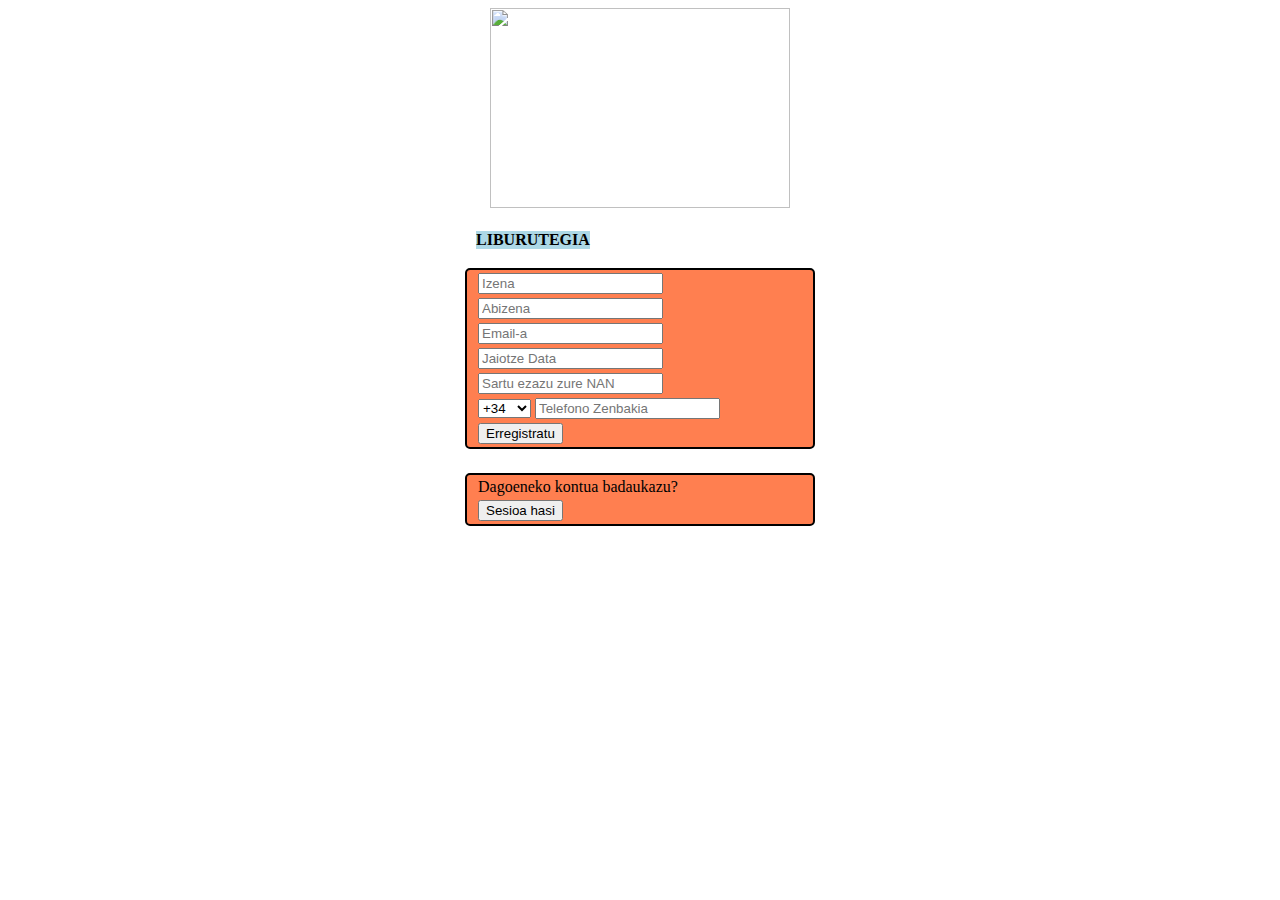
==== HTMLAK/index.html @ 0fc7b09c "valeeeee" ====
<?php

?>


<!DOCTYPE html>
<!-- Goikoaren bidez artxiboaren extensioa espezifikatzen dugu (Badaezpada) -->

<!-- HTMLren hasiera -->
<html lang="en">
<!-- Honen bidez hmtl-k erabiliko duen hizkuntza esaten diogu ingelesa-->

<!-- Web Orriarren aurrekaria-->
<head>
    <title>EHU Liburutegia - Sarrera</title>
    <link rel="stylesheet" href="styles.css">
    <script type=“text/javascript” src="./script.js" ></script> 
</head>


<div class="irudia">
    <img src="https://images.freeimages.com/images/large-previews/76e/book-with-white-pages-1507326.jpg" alt="" width="300" height="200">
</div>

    <!-- Page content -->

    <!-- Web Orriaren gorputza-->
<body background= "https://cdn.pixabay.com/photo/2016/02/16/21/07/books-1204029__340.jpg?__cf_chl_jschl_tk__=pmd_rg0UyIVTKotZFzKXG6L7RTRiwJwdw6vwz3E1204eRgg-1635866096-0-gqNtZGzNAjujcnBszQhR">
    
<div class="content">
    <div class="hasiera">
        <table>
            <tr>
                <td>&nbsp;</td>
                <td><p style="background-color: lightblue"><strong> LIBURUTEGIA </strong></p></td>
                <td>&nbsp;</td>
            </tr>
        </table>
        
    </div>

    <form name="loginak" class="inputak" action="index.php" method="POST" > <!-- No sé si hay que hacerlo con algún method en concreto?¿-->
        <table>
            <tr>
                <td>&nbsp;</td>
                <td><input class="form-control" id="izena" type="text" name="izena" placeholder="Izena" title="Letrak soilik. ADB: Markel" ></td>
                <td>&nbsp;</td>
            </tr>
            <tr>
                <td>&nbsp;</td>
                <td><input class="form-control" id="abizena" type="text" name="abizena" placeholder="Abizena" title="Letrak soilik. ADB: Garcia" ></td>
                <td>&nbsp;</td>
            </tr>
            <tr>
                <td>&nbsp;</td>
                <td><input class="form-control" id="emaila" type="email" name="emaila" placeholder="Email-a" title="ADB: jon291@gmail.com"></td>
                <td>&nbsp;</td>
            </tr>
            <tr>
                <td>&nbsp;</td>
                <td><input class="form-control" id="jaiotzeData" type="text" name="jaiotzeData" placeholder="Jaiotze Data" pattern="[0-9]{4}[/]{1}[0-9]{2}[/]{1}[0-9]{2}" title="UUUU/HH/EE   ADB: 2021/01/18"></td>
                <td>&nbsp;</td>
            </tr>
            <tr>
                <td>&nbsp;</td>
                <td><input class="form-control" id="nan" type="text" name="nan" placeholder="Sartu ezazu zure NAN" pattern="[0-9]{8}[A-Za-z]{1}" maxlenght="9"title="8 zenbaki eta letra 1. ADB: 55255754k" /></td>
                <td>&nbsp;</td>
            </tr>
            <tr>
                <td>&nbsp;</td>
                <td><select class="form-control" id="countryCode" name="countryCode" style="max-width: 80px">
                    <option value="">+34</option>
                    <option value="">+56</option>
                    <option value="">+850</option>
                    <option value="">+972</option>
                </select>   
                <input class="form-control" id="telefonoZenbakia" type="tel" name="phone" placeholder="Telefono Zenbakia" maxlenght="9" pattern="[0-9]{9}" title="9 zenbakiz osatuta." ></td>
                <td>&nbsp;</td>
            </tr>
            <tr>
                <td>&nbsp;</td>
                <td><input type="button" value="Erregistratu" title="Sakatu baino lehen eremu guztiak beterik egon behar dira" onclick="alerta()"></td>
                <td>&nbsp;</td>
            </tr>
        </table>
    </form>

    <table>
        <tr>
            <td>&nbsp;</td>
            <td>&nbsp;</td>
            <td>&nbsp;</td> 
        </tr>
    </table>
    <!--        
                <tr>
                    <td>&nbsp;</td>
                    <td><input type="submit" value="Erregistratu" /></td>
                    <td>&nbsp;</td>
                </tr> -->

    <div class="botoiak">
        <table>
            <tr>
                <td>&nbsp;</td>
                <td>Dagoeneko kontua badaukazu?</td>
                <td>&nbsp;</td>
            </tr>
            <tr>
                <td>&nbsp;</td>
                <td><input id="sesioahasi" type="button" name="sesioahasi" value="Sesioa hasi" onclick="location.href='login2.html' " /></td>
                <td>&nbsp;</td>
            </tr>
        </table> 
    </div>

    
</div>
</body>
<!-- Html dokumentuaren amaiera -->
</html>
---- HTMLAK/styles.css ----
/* Hemen index.html-ren estiloa eta alde bisuala landuko eta difinituko da */

.content {
  max-width: 350px;
  margin: auto;
}
.hasiera {
}
.inputak {
  background-color: coral;
  border: 2px solid black;
  border-radius: 5px;
  position: center;
}
.botoiak {
  background-color: coral;
  border: 2px solid black;
  border-radius: 5px;
  position: center;
}
.irudia {
  max-width: 300px;
  margin: auto;
}
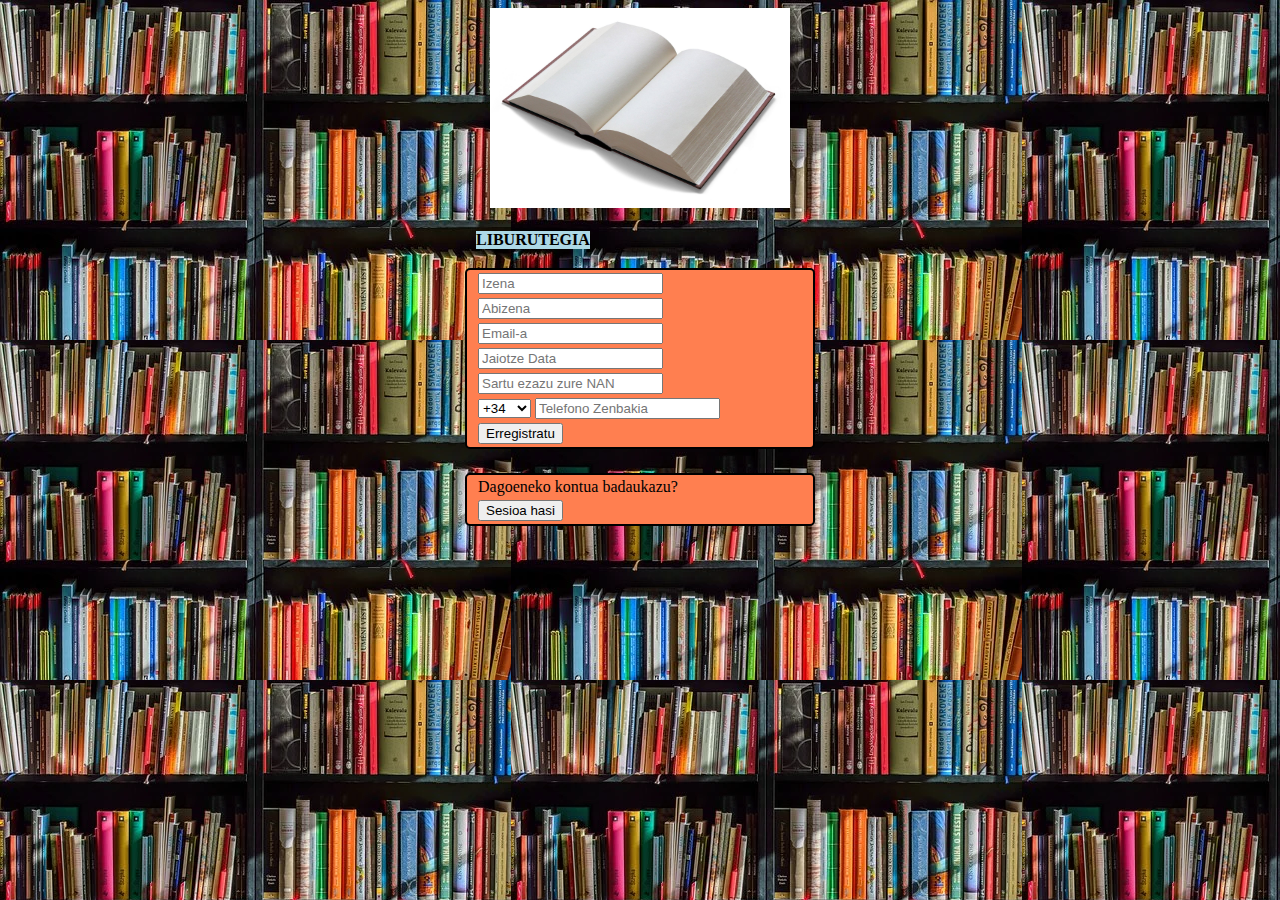
==== commit 6678ed9b: "en el HMTL/funciona lo de las fotos y el js wtf" ====
--- a/HTMLAK/index.html
+++ b/HTMLAK/index.html
@@ -12,20 +12,23 @@
 
 <!-- Web Orriarren aurrekaria-->
 <head>
+    <meta charset="UTF-8">
+    <meta http-equiv="X-UA-Compatible" content="IE=edge">
+    <meta name="viewport" content="width=device-width, initial-scale=1.0">
     <title>EHU Liburutegia - Sarrera</title>
     <link rel="stylesheet" href="styles.css">
-    <script type=“text/javascript” src="./script.js" ></script> 
+    <script type="text/javascript" src="scriptH.js" defer ></script> 
 </head>
 
 
 <div class="irudia">
-    <img src="https://images.freeimages.com/images/large-previews/76e/book-with-white-pages-1507326.jpg" alt="" width="300" height="200">
+    <img src="../baliagarriak/Liburu-apalaFondo.jpg" alt="" width="300" height="200">
 </div>
 
     <!-- Page content -->
 
     <!-- Web Orriaren gorputza-->
-<body background= "https://cdn.pixabay.com/photo/2016/02/16/21/07/books-1204029__340.jpg?__cf_chl_jschl_tk__=pmd_rg0UyIVTKotZFzKXG6L7RTRiwJwdw6vwz3E1204eRgg-1635866096-0-gqNtZGzNAjujcnBszQhR">
+<body background="../baliagarriak/Liburuak.webp">
     
 <div class="content">
     <div class="hasiera">
@@ -39,7 +42,7 @@
         
     </div>
 
-    <form name="loginak" class="inputak" action="index.php" method="POST" > <!-- No sé si hay que hacerlo con algún method en concreto?¿-->
+    <form name="loginak" id="loginak" class="inputak" action="login.html" method="POST" > <!-- No sé si hay que hacerlo con algún method en concreto?¿-->
         <table>
             <tr>
                 <td>&nbsp;</td>
@@ -79,7 +82,7 @@
             </tr>
             <tr>
                 <td>&nbsp;</td>
-                <td><input type="button" value="Erregistratu" title="Sakatu baino lehen eremu guztiak beterik egon behar dira" onclick="alerta()"></td>
+                <td><input type="button" value="Erregistratu" title="Sakatu baino lehen eremu guztiak beterik egon behar dira" onclick="datuakKonprobatu()"></td>
                 <td>&nbsp;</td>
             </tr>
         </table>
--- a/HTMLAK/styles.css
+++ b/HTMLAK/styles.css
@@ -4,8 +4,7 @@
   max-width: 350px;
   margin: auto;
 }
-.hasiera {
-}
+
 .inputak {
   background-color: coral;
   border: 2px solid black;
